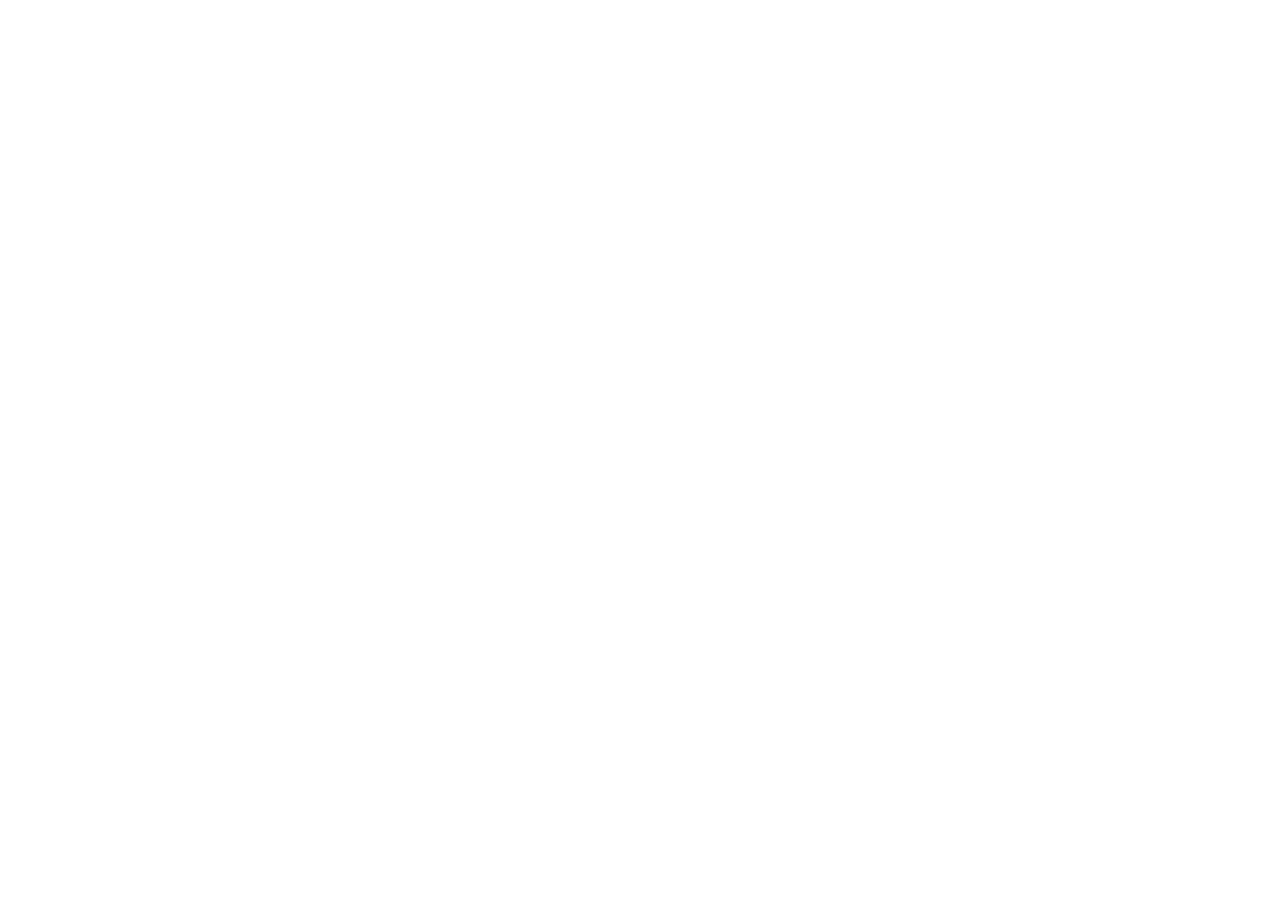
==== p2-portfolio-build/framework/index.html @ 4641189f "Add initial html" ====
<!DOCTYPE html>
<html lang="en">
<head>
    <meta charset="utf-8">
    <title>Portfolio</title>

    <!-- Bootstrap 3 -->
    <link rel="stylesheet" href="css/bootstrap.min.css">
    <link rel="stylesheet" href="css/bootstrap-theme.min.css">
    <script src="js/bootstrap.min.js"></script>
</head>
    <body>
        <div></div>
    </body>
</html>
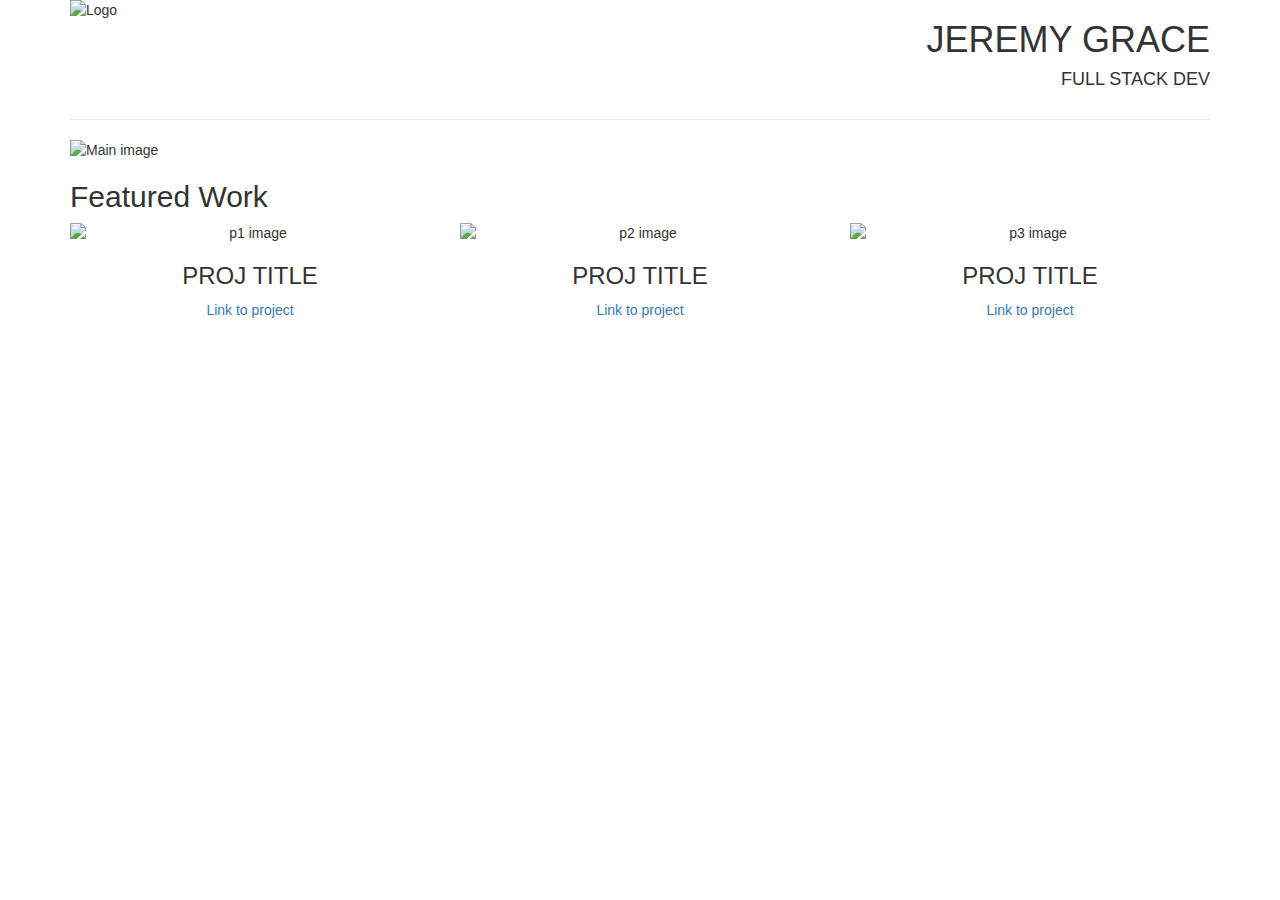
==== commit c9503927: "Add structural updates to index" ====
--- a/p2-portfolio-build/framework/index.html
+++ b/p2-portfolio-build/framework/index.html
@@ -2,14 +2,64 @@
 <html lang="en">
 <head>
     <meta charset="utf-8">
-    <title>Portfolio</title>
-
+    <meta http-equiv="X-UA-Compatible" content="IE=edge">
+    <meta name="viewpoint" content="width=device-width, initial-scale=1">
+    <title>Js Portfolio</title>
+    <!-- Lato Font -->
+    <link href='https://fonts.googleapis.com/css?family=Lato:100,300' rel='stylesheet' type='text/css'>
+    <!-- Normalize.css -->
+    <link rel="stylesheet" src="http://normalize-css.googlecode.com/
+    svn/trunk/normalize.css">
     <!-- Bootstrap 3 -->
     <link rel="stylesheet" href="css/bootstrap.min.css">
     <link rel="stylesheet" href="css/bootstrap-theme.min.css">
-    <script src="js/bootstrap.min.js"></script>
+    <link rel="stylesheet" href="css/styles.css">
+    <script type="text/javascript" src="js/jquery-1.12.3.min.js"></script>
+    <script type="text/javascript" src="js/bootstrap.min.js"></script>
 </head>
     <body>
-        <div></div>
+        <div class="container">
+            <div class="row">
+                <div class="col-md-6">
+                    <img class="img-responsive title-logo" src="http://placehold.it/100x100" alt="Logo">
+                </div>
+                <div class="col-md-6 text-right text-uppercase">
+                    <h1 class="title-super text-thin">Jeremy Grace</h1>
+                    <h4>Full Stack Dev</h4>
+                </div>
+            </div>
+            <div class="row">
+                <div class="col-md-12">
+                    <hr>
+                </div>
+            </div>
+            <div class="row">
+                <div class="col-md-12">
+                    <img class="img-responsive" src="http://placehold.it/1140x350" alt="Main image">
+                </div>
+            </div>
+            <div class="row">
+                <div class="col-md-12">
+                    <h2 class="text-mute">Featured Work</h2>
+                </div>
+            </div>
+            <div class="row text-center">
+                <div class="col-md-4">
+                    <img class="img-responsive" src="http://placehold.it/380x200" alt="p1 image">
+                    <h3 class="text-uppercase">Proj Title</h3>
+                    <p><a href="http://github.com">Link to project</a></p>
+                </div>
+                <div class="col-md-4">
+                    <img class="img-responsive" src="http://placehold.it/380x200" alt="p2 image">
+                    <h3 class="text-uppercase">Proj Title</h3>
+                    <p><a href="http://github.com">Link to project</a></p>
+                </div>
+                <div class="col-md-4">
+                    <img class="img-responsive" src="http://placehold.it/380x200" alt="p3 image">
+                    <h3 class="text-uppercase">Proj Title</h3>
+                    <p><a href="http://github.com">Link to project</a></p>
+                </div>
+            </div>
+        </div>
     </body>
 </html>
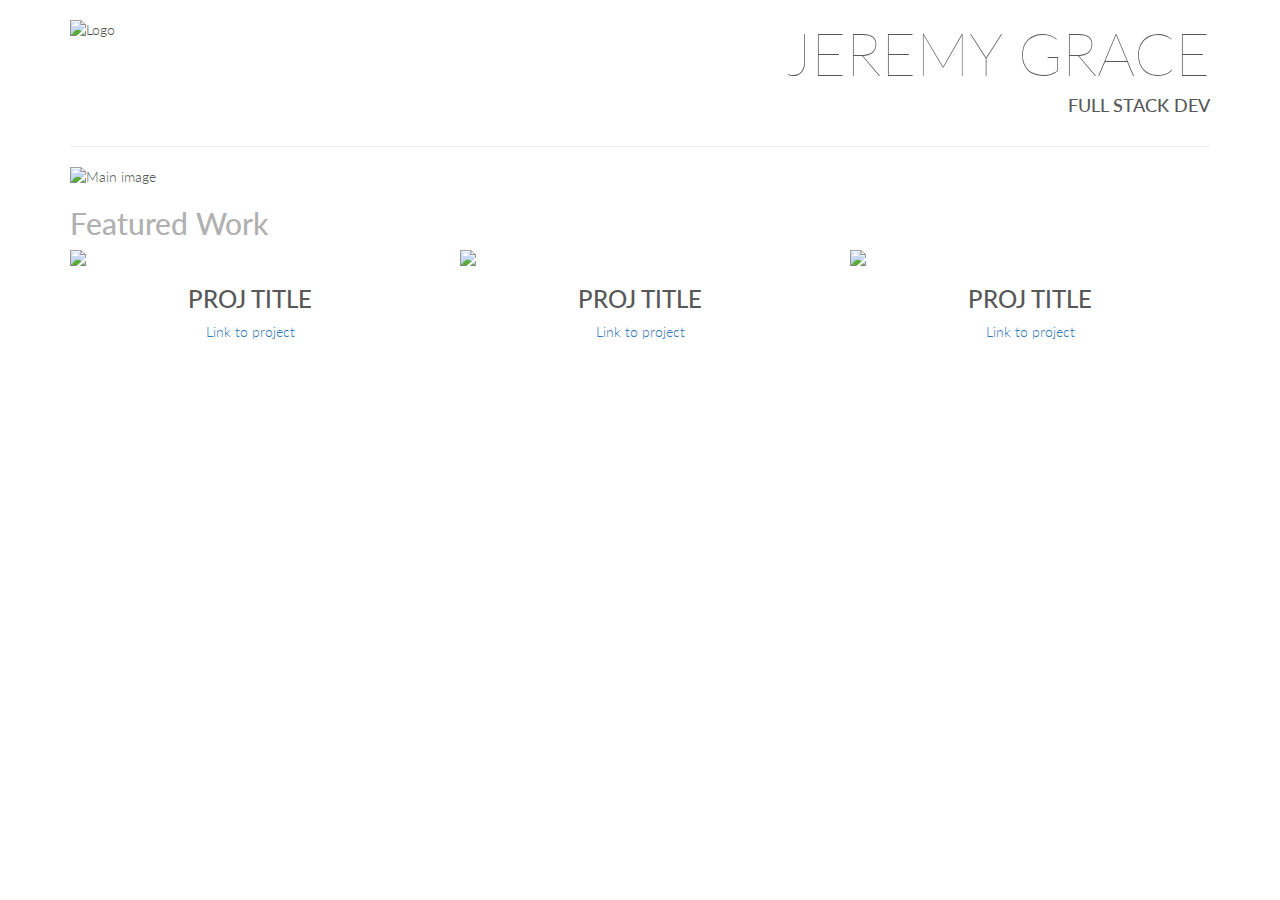
==== commit 4ad79334: "Add jquery and modals for project images" ====
--- a/p2-portfolio-build/framework/index.html
+++ b/p2-portfolio-build/framework/index.html
@@ -45,21 +45,73 @@
             </div>
             <div class="row text-center">
                 <div class="col-md-4">
-                    <img class="img-responsive" src="http://placehold.it/380x200" alt="p1 image">
+                    <img class="img-responsive" src="http://placehold.it/380x200" data-toggle="modal" data-target="#project1">
                     <h3 class="text-uppercase">Proj Title</h3>
                     <p><a href="http://github.com">Link to project</a></p>
                 </div>
                 <div class="col-md-4">
-                    <img class="img-responsive" src="http://placehold.it/380x200" alt="p2 image">
+                    <img class="img-responsive" src="http://placehold.it/380x200" data-toggle="modal" data-target="#project2">
                     <h3 class="text-uppercase">Proj Title</h3>
                     <p><a href="http://github.com">Link to project</a></p>
                 </div>
                 <div class="col-md-4">
-                    <img class="img-responsive" src="http://placehold.it/380x200" alt="p3 image">
+                    <img class="img-responsive" src="http://placehold.it/380x200" data-toggle="modal" data-target="#project2">
                     <h3 class="text-uppercase">Proj Title</h3>
                     <p><a href="http://github.com">Link to project</a></p>
                 </div>
             </div>
         </div>
+        <!-- Modals -->
+        <!-- P1 Modal -->
+    	<div class="modal fade" id="project1" tabindex="-1" role="dialog" aria-labelledby="myModalLabel" aria-hidden="true">
+        	<div class="modal-dialog">
+            	<div class="modal-content">
+                	<div class="modal-header">
+                    	<h4 class="modal-title" id="#project1">Project 1</h4>
+                	</div>
+                	<div class="modal-body">
+                    	<img class="img-responsive" src="http://placehold.it/380x200">
+                    	This was my first project in this class. I learned a lot about HTML and CSS.
+                	</div>
+                	<div class="modal-footer">
+                    	<button type="button" class="btn btn-default" data-dismiss="modal">Close</button>
+                	</div>
+            	</div>
+        	</div>
+    	</div>
+    	<!-- P2 Modal -->
+    	<div class="modal fade" id="project2" tabindex="-1" role="dialog" aria-labelledby="myModalLabel" aria-hidden="true">
+        	<div class="modal-dialog">
+            	<div class="modal-content">
+                	<div class="modal-header">
+                    	<h4 class="modal-title" id="#project2">Project 2</h4>
+                	</div>
+                	<div class="modal-body">
+                    	<img class="img-responsive" src="http://placehold.it/380x200">
+                    	This was my second project in this class. I learned a lot about ...
+                	</div>
+                	<div class="modal-footer">
+                    	<button type="button" class="btn btn-default" data-dismiss="modal">Close</button>
+                	</div>
+            	</div>
+        	</div>
+    	</div>
+    	<!-- P3 Modal -->
+    	<div class="modal fade" id="project3" tabindex="-1" role="dialog" aria-labelledby="myModalLabel" aria-hidden="true">
+        	<div class="modal-dialog">
+            	<div class="modal-content">
+                	<div class="modal-header">
+                    	<h4 class="modal-title" id="#project3">Project 3</h4>
+                	</div>
+                	<div class="modal-body">
+                    	<img class="img-responsive" src="http://placehold.it/380x200">
+                    	This was my third project in this class. I learned a lot about ...
+                	</div>
+                	<div class="modal-footer">
+                    	<button type="button" class="btn btn-default" data-dismiss="modal">Close</button>
+                	</div>
+            	</div>
+        	</div>
+    	</div>
     </body>
 </html>
--- a/p2-portfolio-build/framework/css/styles.css
+++ b/p2-portfolio-build/framework/css/styles.css
@@ -0,0 +1,21 @@
+body {
+    font-family: 'Lato', sans-serif;
+    color: #585858;
+    font-weight: 300;
+}
+
+.text-thin {
+    font-weight: 100;
+}
+
+.text-mute {
+    color: #B0B0B0;
+}
+
+.title-super{
+    font-size: 60px;
+}
+
+.title-logo {
+    margin-top: 20px;
+}
